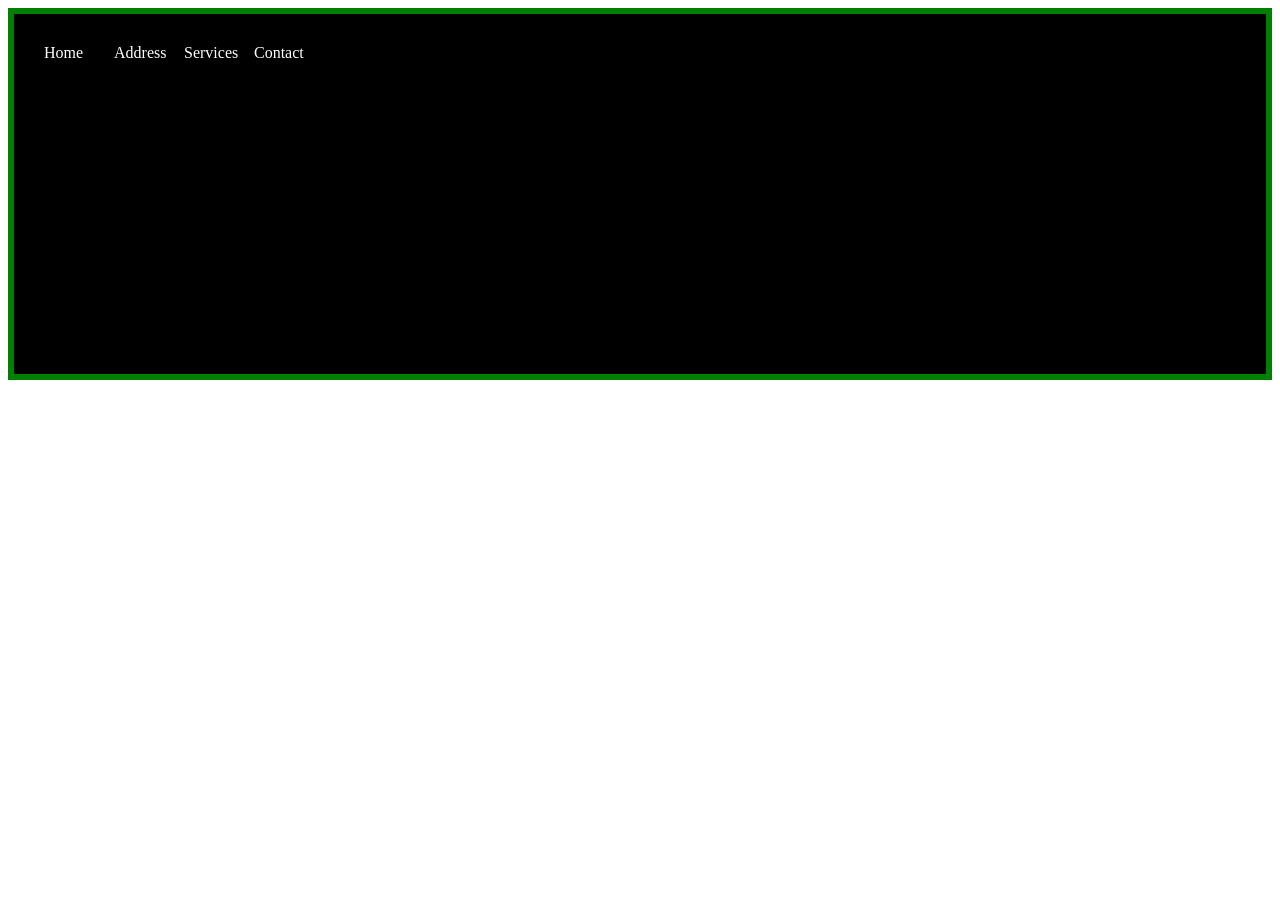
==== index.html @ 557097e3 "css flexbox practice" ====
<!DOCTYPE html>
<html lang="en">
<head>
    <meta charset="UTF-8">
    <meta name="viewport" content="width=device-width, initial-scale=1.0">
    <title>Calculator</title>
   <link rel="stylesheet" href="style.css">
</head>
<body>
 
       
    <div class="box">


     <div class="this home">Home</div>
     <div class="this Adress">Address</div>
     <div class="this Services">Services</div>
     <div class="this Contact">Contact</div>
</div>

    </div>
</div>
</body>
</html>
---- style.css ----
.box{
    background-color: rgb(0, 0, 0);
height: 300px;
    color: aliceblue;
    border-color: green;
    border-width: 6px;
    border-style: solid;
  display: flex;
  flex-wrap: wrap;
gap: 20px;
padding: 30px;
   
   /* justify-content: space-between;*/

}
.Services{
     align-items: flex-end;
}
.Contact{
align-items: flex-end;
}

.home{
     align-items: flex-start;
}
.this{

height :30px;
width: 50px;
color: rgb(255, 255, 255);
}
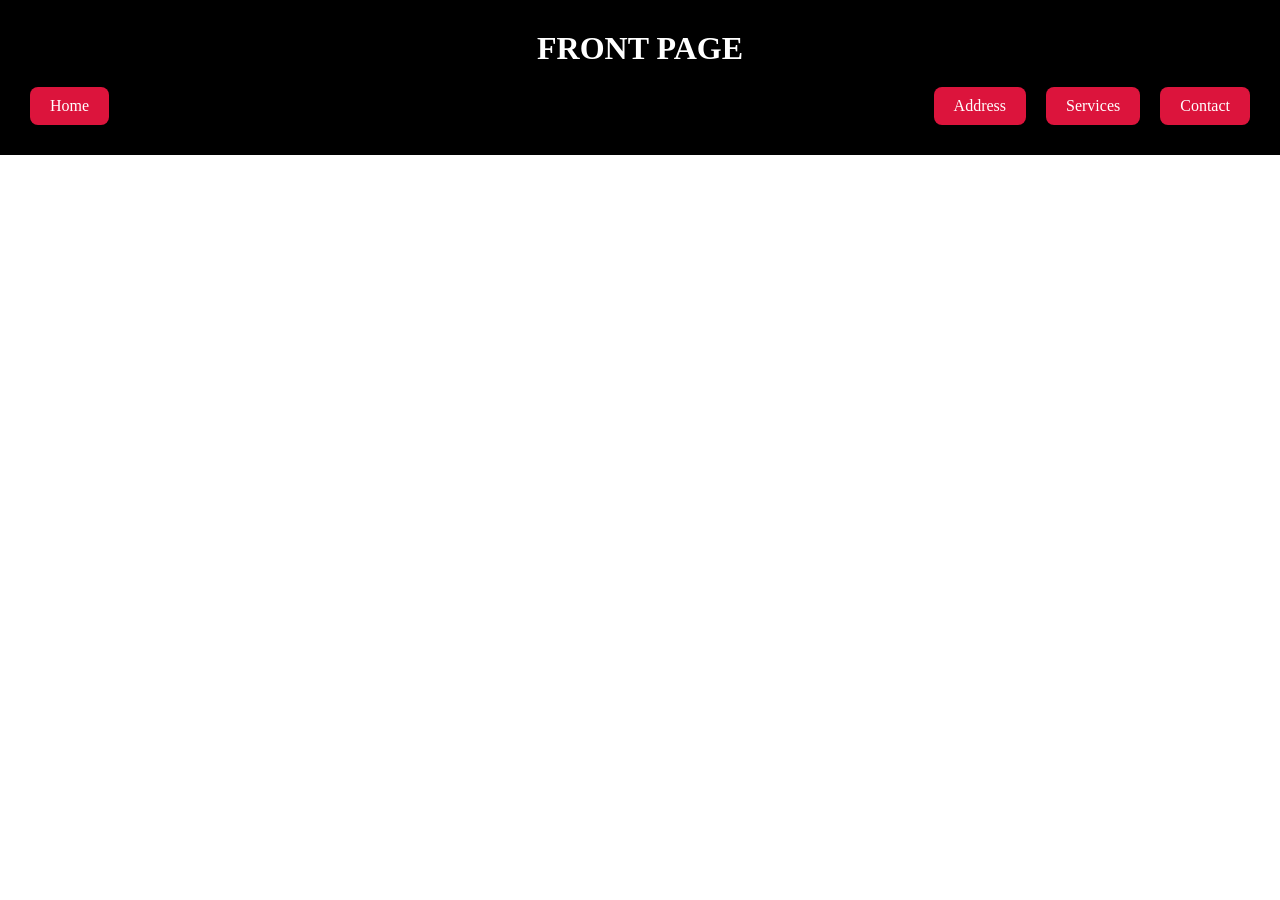
==== commit 894fe48b: "front page navbar project" ====
--- a/index.html
+++ b/index.html
@@ -3,22 +3,29 @@
 <head>
     <meta charset="UTF-8">
     <meta name="viewport" content="width=device-width, initial-scale=1.0">
-    <title>Calculator</title>
-   <link rel="stylesheet" href="style.css">
+    <title>Front Page</title>
+
+    <link rel="stylesheet" href="style.css">
 </head>
+
 <body>
- 
-       
+
     <div class="box">
 
+        <!-- Heading inside box -->
+        <h1>FRONT PAGE</h1>
 
-     <div class="this home">Home</div>
-     <div class="this Adress">Address</div>
-     <div class="this Services">Services</div>
-     <div class="this Contact">Contact</div>
-</div>
+        <!-- Menu -->
+        <div class="menu">
+            <div class="this ">Home</div>
+            <div class="right">
+            <div class="this ">Address</div>
+            <div class="this ">Services</div>
+            <div class="this ">Contact</div>
+        </div>
+        </div>
 
     </div>
-</div>
+
 </body>
 </html>
--- a/style.css
+++ b/style.css
@@ -1,32 +1,39 @@
+*{
+    margin: 0;
+    padding: 0;
+   box-sizing: border-box;
+}
 
 .box{
-    background-color: rgb(0, 0, 0);
-height: 300px;
-    color: aliceblue;
-    border-color: green;
-    border-width: 6px;
-    border-style: solid;
-  display: flex;
-  flex-wrap: wrap;
-gap: 20px;
-padding: 30px;
-   
-   /* justify-content: space-between;*/
+    background-color: black;
+    padding: 30px;
 
-}
-.Services{
-     align-items: flex-end;
-}
-.Contact{
-align-items: flex-end;
+    display: flex;
+    flex-direction: column;
+  
+    gap: 20px;
 }
 
-.home{
-     align-items: flex-start;
+h1{
+    color: white;
+    text-align: center;
 }
+
+.menu{
+    display: flex;
+    gap: 20px;
+  justify-content: space-between;
+  align-items: center;
+}
+
 .this{
-
-height :30px;
-width: 50px;
-color: rgb(255, 255, 255);
+    background-color: crimson;
+    color: white;
+    padding: 10px 20px;
+    border-radius: 8px;
 }
+.right{
+     justify-content: end;
+     display: flex;
+     gap: 20px;
+}
